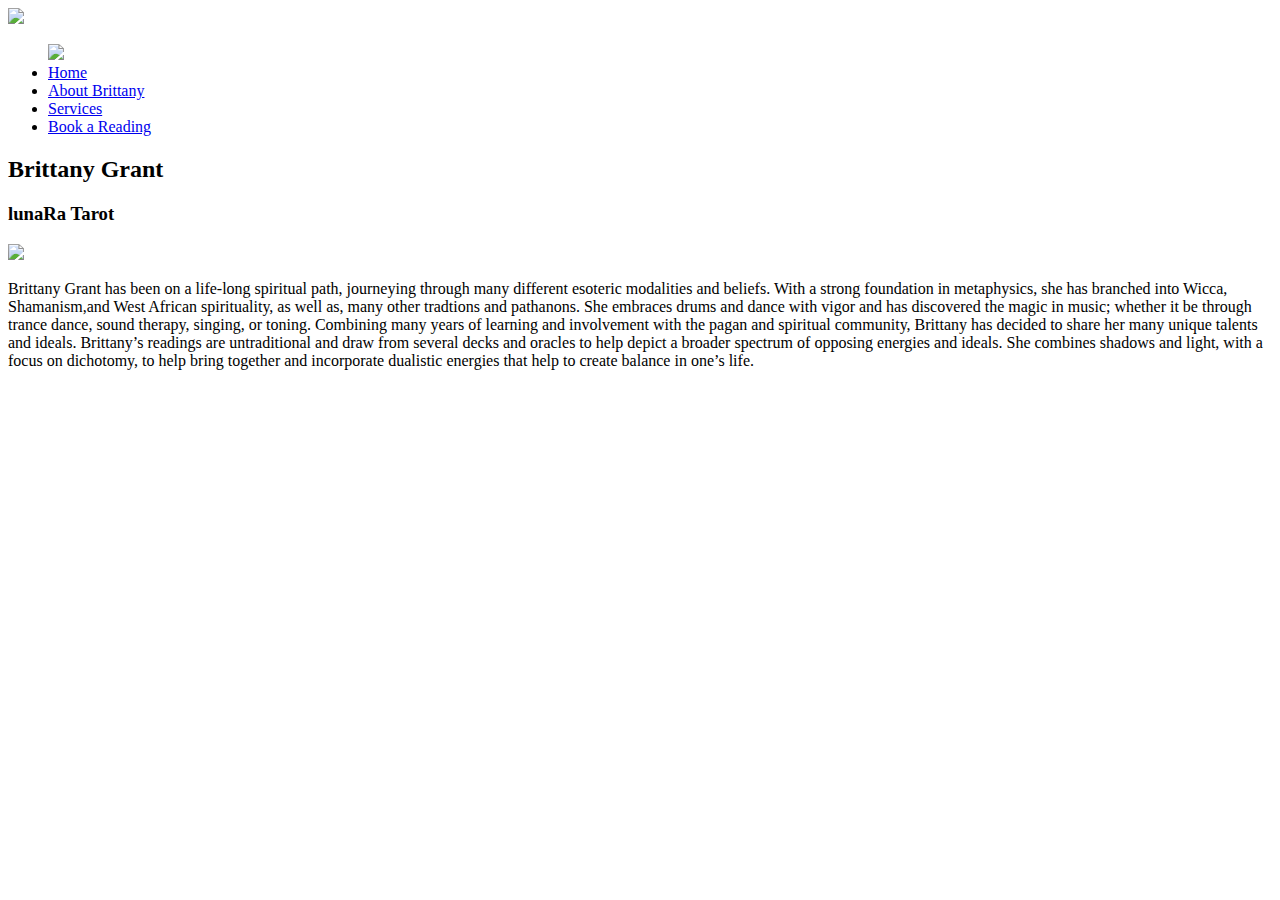
==== about.html @ e654e8bc "Dropping morning revisions into sandbox" ====
<!DOCTYPE html>
<html lang="en">
<head>
    <meta charset="UTF-8">
    <meta http-equiv="X-UA-Compatible" content="IE=edge">
    <meta name="viewport" content="width=device-width, initial-scale=1.0">
    <title>LunaRa - About</title>
    <link rel="icon" type="image/x-icon" href="styles/images/favicon.png">
    <link href="styles/about.css" rel="stylesheet">
    <link href="https://fonts.googleapis.com/css2?family=Young+Serif&display=swap" rel="stylesheet">
</head>
<body>            
    <header>
        <!--SIDE NAVAGATION-->
        <nav>
            <img class="menu-image" src="styles/images/menu-outline.svg">
            <ul class="side-nav">
                <img src="styles/images/x.svg" class="x">
                <div class="nav-content">
                    <li><a href="index.html">Home</a></li>
                    <li><a href="about.html" class="current-page">About Brittany</a></li>
                    <!-- <li><a href="projects.html">Projects</a></li> -->
                    <li><a href="services.html">Services</a></li>
                    <li><a href="contact.html">Book a Reading</a></li>
                </div>
            </ul>
        </nav>
        <!--END SIDE NAVIGATION-->
    </header>
    <main>
        <div class="scrim">
            <section class="bio-content">    
                <div class="photo-container">
                    <div class="text-container">
                        <h2>Brittany Grant</h2>
                        <h3>lunaRa Tarot</h3>
                    </div>
                    <img src="styles/images/brit_0.jpg" id="headshot">
                </div>
                    <div class="paragraph">
                        <p>Brittany Grant has been on a life-long spiritual path, journeying through many different esoteric modalities and beliefs. With a strong foundation in metaphysics, she has branched into Wicca, Shamanism,and West African spirituality, as well as, many other tradtions and pathanons. She embraces drums and dance with vigor and has discovered the magic in music; whether it be through trance dance, sound therapy, singing, or toning. Combining many years of learning and involvement with the pagan and spiritual community, Brittany has decided to share her many unique talents and ideals. Brittany’s readings are untraditional and draw from several decks and oracles to help depict a broader spectrum of opposing energies and ideals. She combines shadows and light, with a focus on dichotomy, to help bring together and incorporate dualistic energies that help to create balance in one’s life.</p> 
                    </div>
            </section>
        <!-- FOOTER LINKS START -->
        </div>
    </main>
        <!-- <section class="link-container"> -->
            <!-- NEW LINKEDIN LOGO -->
                <!-- <a href="https://www.linkedin.com/in/liamproche/" target="_blank"><img src="styles/images/black-and-white-linkedin.jpg"  id="linkedin-image" class="link-image"></a>
                <a href="https://github.com/liamproche" target="_blank"><img src="styles/images/github.png" id="github-image" class="link-image"></a>
        </section>  -->
            <!-- FOOTER LINKS END-->
    <script src="https://ajax.googleapis.com/ajax/libs/jquery/3.6.0/jquery.min.js"></script>
    <script src="app.js"></script>
</body>
</html>
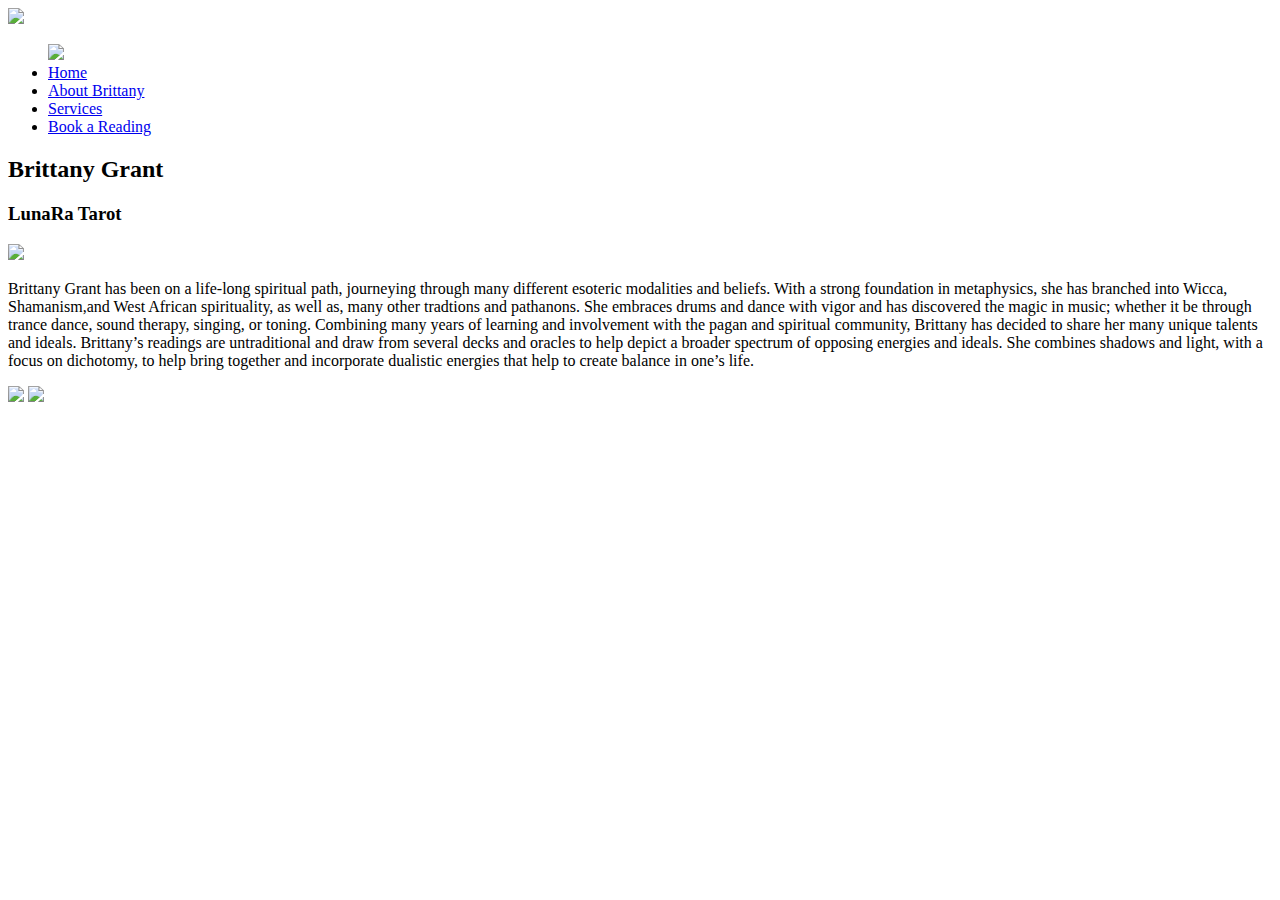
==== commit 445e3bf2: "Added favicon 10.2.23" ====
--- a/about.html
+++ b/about.html
@@ -5,7 +5,7 @@
     <meta http-equiv="X-UA-Compatible" content="IE=edge">
     <meta name="viewport" content="width=device-width, initial-scale=1.0">
     <title>LunaRa - About</title>
-    <link rel="icon" type="image/x-icon" href="styles/images/favicon.png">
+    <link rel="icon" type="image/x-icon" href="styles/images/brit-favicon.png">
     <link href="styles/about.css" rel="stylesheet">
     <link href="https://fonts.googleapis.com/css2?family=Young+Serif&display=swap" rel="stylesheet">
 </head>
@@ -33,7 +33,7 @@
                 <div class="photo-container">
                     <div class="text-container">
                         <h2>Brittany Grant</h2>
-                        <h3>lunaRa Tarot</h3>
+                        <h3>LunaRa Tarot</h3>
                     </div>
                     <img src="styles/images/brit_0.jpg" id="headshot">
                 </div>
@@ -44,11 +44,13 @@
         <!-- FOOTER LINKS START -->
         </div>
     </main>
-        <!-- <section class="link-container"> -->
+        <section class="link-container">
             <!-- NEW LINKEDIN LOGO -->
-                <!-- <a href="https://www.linkedin.com/in/liamproche/" target="_blank"><img src="styles/images/black-and-white-linkedin.jpg"  id="linkedin-image" class="link-image"></a>
-                <a href="https://github.com/liamproche" target="_blank"><img src="styles/images/github.png" id="github-image" class="link-image"></a>
-        </section>  -->
+            <a href="https://www.facebook.com/profile.php?id=100083318373992" target="_blank"><img src="styles/images/facebook-logo.png"  id="facebook-image" class="link-image"></a>    
+            <a href="https://www.youtube.com/@lunaratarotreadings6326" target="_blank"><img src="styles/images/youtube-logo.png"  id="youtube-image" class="link-image"></a>
+            <!-- <a href="https://www.linkedin.com/in/liamproche/" target="_blank"><img src="styles/images/black-and-white-linkedin.jpg"  id="linkedin-image" class="link-image"></a>
+                <a href="https://github.com/liamproche" target="_blank"><img src="styles/images/github.png" id="github-image" class="link-image"></a> -->
+        </section> 
             <!-- FOOTER LINKS END-->
     <script src="https://ajax.googleapis.com/ajax/libs/jquery/3.6.0/jquery.min.js"></script>
     <script src="app.js"></script>
